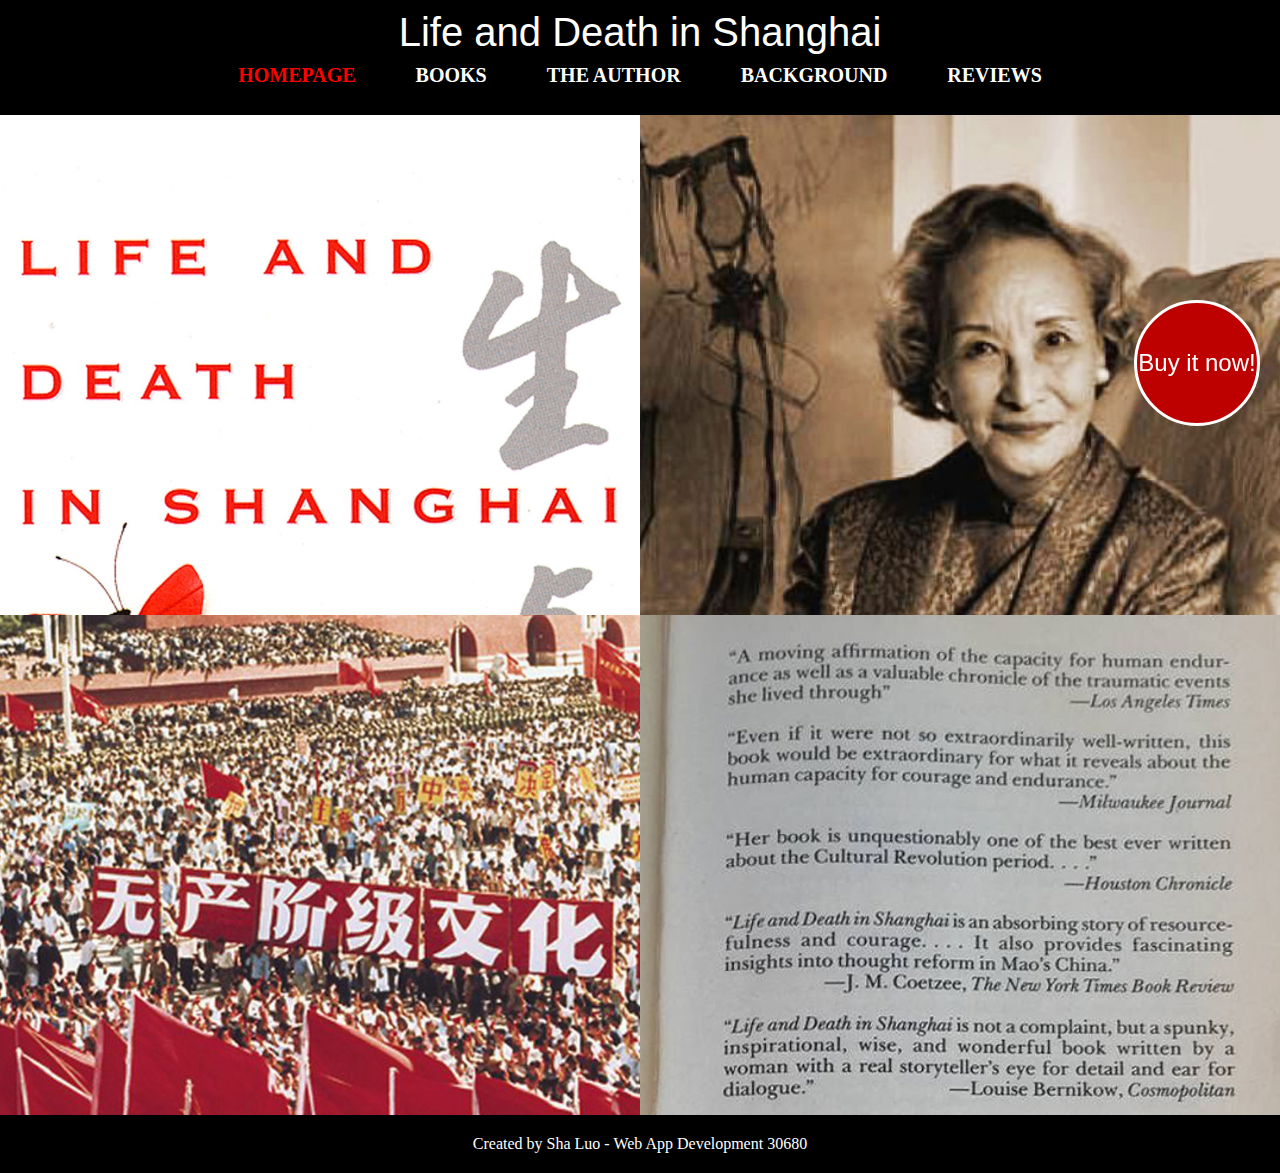
==== index.html @ 9e70db24 "Add files via upload" ====
<!DOCTYPE html>
<html lang="en">

<head>
    <meta charset="UTF-8">
    <meta name="viewport" content="width=device-width, initial-scale=1.0">
    <title>LIFE AND DEATH IN SHANGHAI</title>
    <link rel="stylesheet" href="css/style.css">
</head>

<body>


    <header>
        <p>Life and Death in Shanghai</p>
        <nav>
            <a href="index.html" class="active">HOMEPAGE</a>
            <a href="books.html">BOOKS</a>
            <a href="author.html">THE AUTHOR</a>
            <a href="background.html">BACKGROUND</a>
            <a href="reviews.html">REVIEWS</a>
        </nav>
    </header>


    <div class="homepage">

        <div>

            <a href="books.html">

                <div class="mask">
                    <p>BOOKS</p>
                </div>
                
                <img src="images/1.jpg" alt="ABOUT THE BOOKS">

            </a>
        </div>

        <div>
            <a href="author.html">

                <div class="mask">
                    <p>AUTHOR</p>
                </div>

                <img src="images/2.jpg" alt="ABOUT THE AUTHOR">
            </a>
        </div>

    </div>

    <div class="homepage">

        <div>
            <a href="background.html">

                <div class="mask">
                    <p>BACKGROUND</p>
                </div>
                
                <img src="images/3.jpg" alt="ABOUT THE BACKGROUND">
            </a>
        </div>

        <div>
            <a href="reviews.html">

                <div class="mask">
                    <p>REVIEWS</p>
                </div> 
                
                <img src="images/4.jpg" alt="BOOK REVIEWS">
            </a>
        </div>

    </div>



    <footer>
        <p>Created by Sha Luo - Web App Development 30680 </p>
    </footer>


    <aside>
        <a href="https://www.amazon.com/Life-Death-Shanghai-Cheng-Nien/dp/0802145167" target="_blank">
            <p>Buy it now!</p>
        </a>
    </aside>


</body>

</html>
---- css/style.css ----
* {
  margin: 0;
  padding: 0;
}

a {
  text-decoration: none;
  color: rgb(255, 255, 255);
}

/* header */

header {
  background-color: black;
  width: 100%;
}

header p {
  font-family: Impact, Haettenschweiler, "Arial Narrow Bold", sans-serif;
  font-size: 40px;
  color: white;
  text-align: center;
  padding: 10px 0px 0px 0px;
}

nav {
  display: flex;
  justify-content: center;
  background-color: black;
  padding: 0px 0px 10px 0px;
}

nav a {
  text-align: center;
  font-size: 20px;
  font-family: Georgia, "Times New Roman", Times, serif;
  line-height: 20px;
  font-weight: 700;
  padding: 10px 30px 20px 30px;
}

.active {
  color: red;
  background-color: black;
}

nav a:hover {
  color: red;
  background-color: black;
  transform: scale(1.2);
}

/* footer */

footer {
  background-color: #000000;
  color: rgb(255, 255, 255);
  text-align: center;
  padding: 10px 0px 0px 0px;
  font-family: Georgia, "Times New Roman", Times, serif;
  z-index: 1;
}

footer p {
  padding: 10px 0px 20px 0px;
}

/* aside */

aside {
  position: fixed;
  top: 300px;
  right: 20px;
  width: 120px;
  height: 120px;
  background-color: #bd0000;
  border-radius: 50%;
  border: 3px solid rgb(255, 255, 255);
  text-align: center;
  line-height: 120px;
  font-family: Impact, Haettenschweiler, "Arial Narrow Bold", sans-serif;
  color: white;
  font-size: 24px;
  z-index: 2;
}

aside:hover {
  animation-name: move;
  animation-duration: 1.5s;
}

@keyframes move {
  0% {
    transform: rotate(0deg);
  }
  100% {
    transform: rotate(720deg);
  }
}

/* homepage */

.homepage {
  display: flex;
  flex-wrap: wrap;
}

.homepage>div {
  background-color: rgb(1, 1, 1);
  flex: 1;
  height: 500px;
  overflow: hidden;
  position: relative;
 
}



.homepage img{
  width: 100%;
}

.mask {
  opacity: 0;
  width: 100%;
  position: absolute;
  top: 0;
  left: 0;
  background: rgba(155, 1, 1, 0.8);
}

.mask p {
  font-size: 80px;
  color: white;
  text-align: center;
  line-height: 500px;
  font-family:Impact, Haettenschweiler, 'Arial Narrow Bold', sans-serif
}

.mask:hover {
  opacity: 1;
}

/* books */

.introduction {
  margin: 30px 15%;
  font-size: 20px;
  font-family: "Times New Roman", Times, serif;
}

.introduction p {
  margin: 20px 0px;
}

.table2 {
  overflow: scroll;
}

table {
  margin: 0px auto 70px auto;
  border: 1px solid black;
  border-collapse: collapse;
  font-family: "Times New Roman", Times, serif;
  font-size: 18px;
}

table tr:nth-child(odd) {
  background-color: #adadadaf;
  color: white;
}

table th {
  background-color: #a90000;
}

table td,
table th {
  border: 1px solid black;
  padding: 15px 25px;
  border-collapse: collapse;
  text-align: center;
}

tr img {
  width: 150px;
  box-shadow: 1px 1px 4px rgb(87, 87, 87);
}

tr img:hover {
  transform: scale(1.7);
}

/* background */

.bg {
  overflow: hidden;
  margin: auto;
  background-color: #000000;
}

.background {
  overflow: hidden;
  position: relative;
  float: left;
  width: 33.333%;
  height: 300px;
  background-color: #000000;
  filter: grayscale(100%) blur(5px);
 
  
}

.background img{
  width: 100%;
  
}

.background:hover {
  filter: grayscale(0%);
  z-index: 1;
  box-shadow: 2px 2px 5px rgb(184, 0, 0);
}

/* reviews */

li {
  margin: 40px auto;
  padding: 20px;
  width: 55%;
  font-size: 24px;
  font-family: "Times New Roman", Times, serif;
}

li:hover {
  color: #c10000;
  transform: scale(1.1);
}

li:nth-child(even) {
  background-color: hsl(0, 0%, 94%);
}

.comment {
  background-color: hsl(0, 0%, 94%);
  margin: 20px auto;
  padding: 20px;
  width: 55%;
  text-align: center;
  font-size: 22px;
  font-family: "Times New Roman", Times, serif;
}

button {
  margin-top: 10px;
  padding: 5px;
}

/* author */

.author {
  padding: 10px 20px;
  font-size: 18px;
  font-family: "Times New Roman", Times, serif;
  margin: 20px 15%;
}

.author p {
  margin: 0px 0px 20px 0px;
}

.right {
  float: left;
  width: 35%;
}

.left {
  width: 50%;
  float: left;
  padding: 0px 5%;
}

figcaption {
  font-size: 16px;
  font-style: italic;
  color: #b40000;
}

figure img {
  width: 100%;
}

figure {
  margin-bottom: 20px;
}

.left a{
  color: #b10000;
  text-decoration: underline;
}

/* different size media queries */

@media screen and (max-width: 1000px) {
  .background {
    width: 50%;
  }

  .author {
    margin: 20px 10%;
  }

  .left {
    width: 90%;
  }

  .right {
    width: 90%;
  }
}

@media screen and (max-width: 700px) {
  nav {
    flex-direction: column;
  }

  .homepage>div {
    height: 300px;
  }

  tr img {
    width: 100px;
  }

  table td,
  table th {
    padding: 10px 10px;
    font-size: 16px;
  }

  .background {
    width: 100%;
  }

  li,
  .comment {
    width: 80%;
  }

  .author {
    margin: 20px 5%;
  }
}
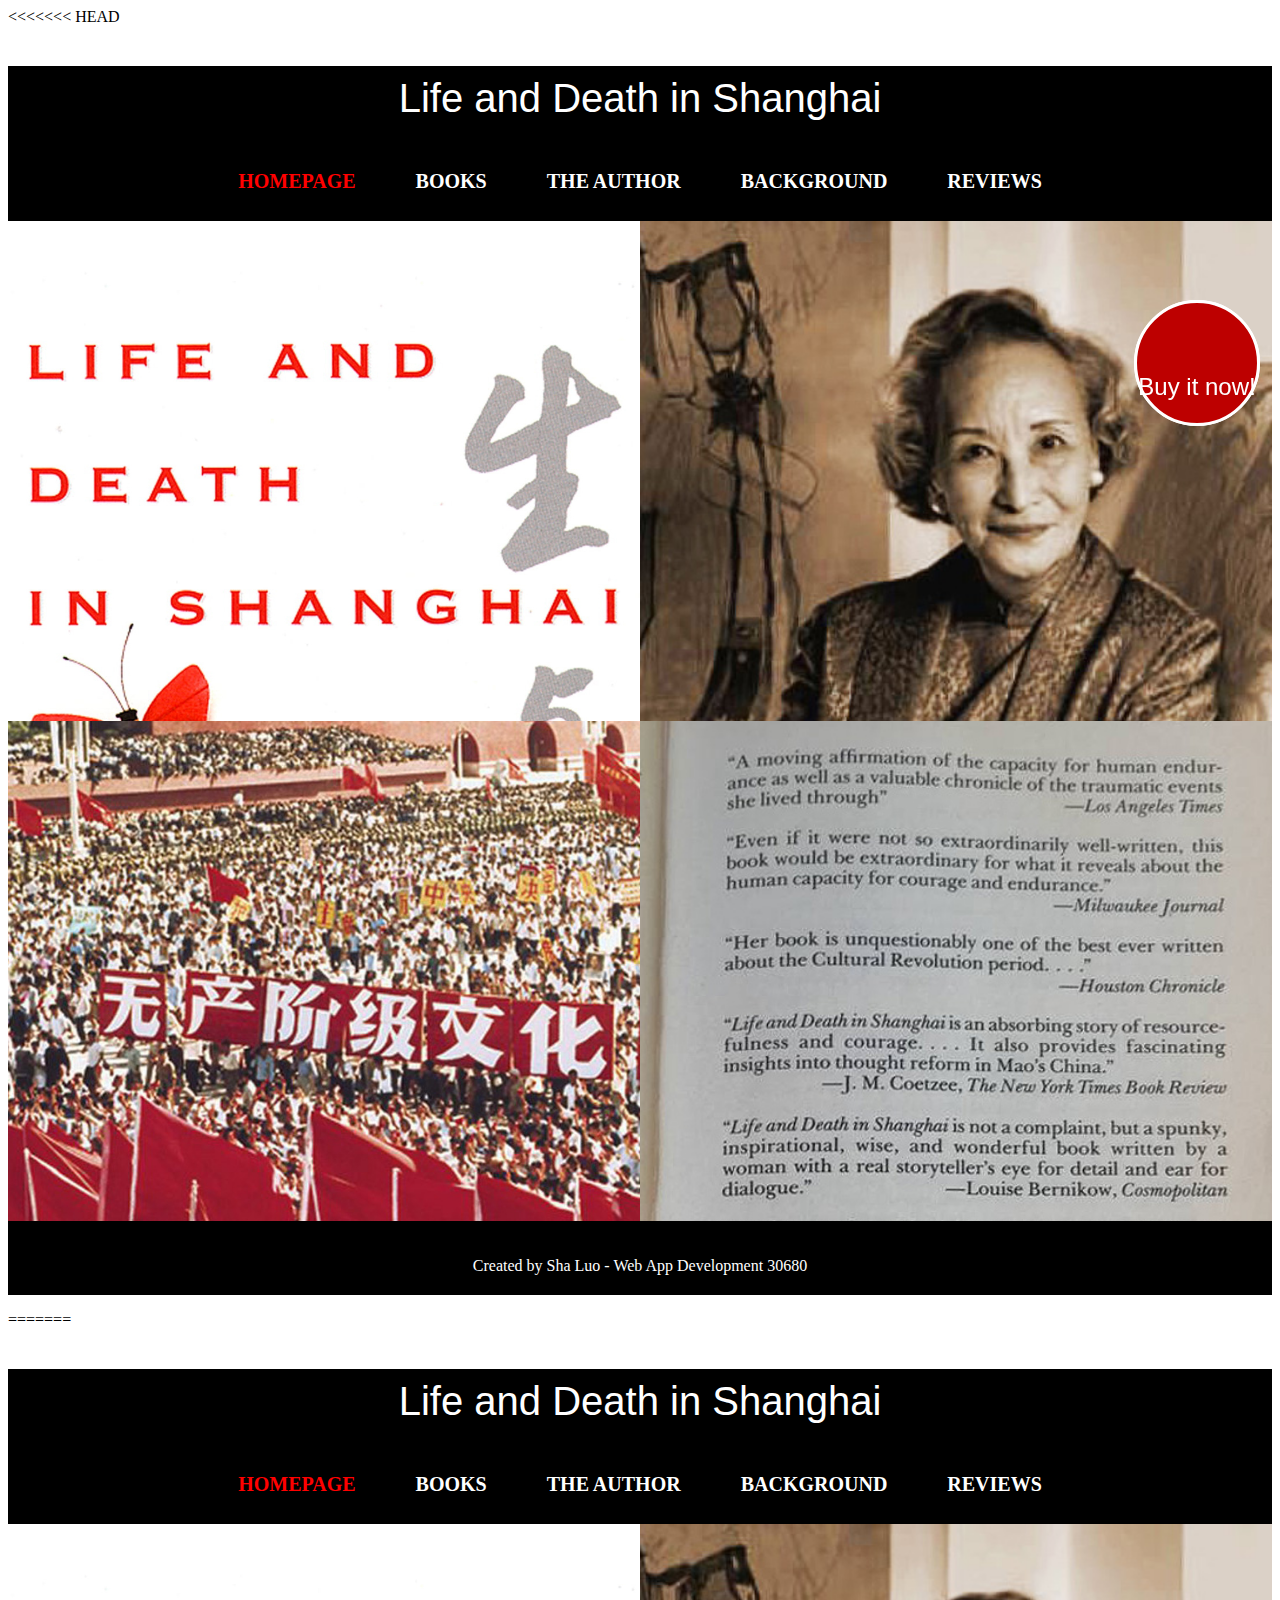
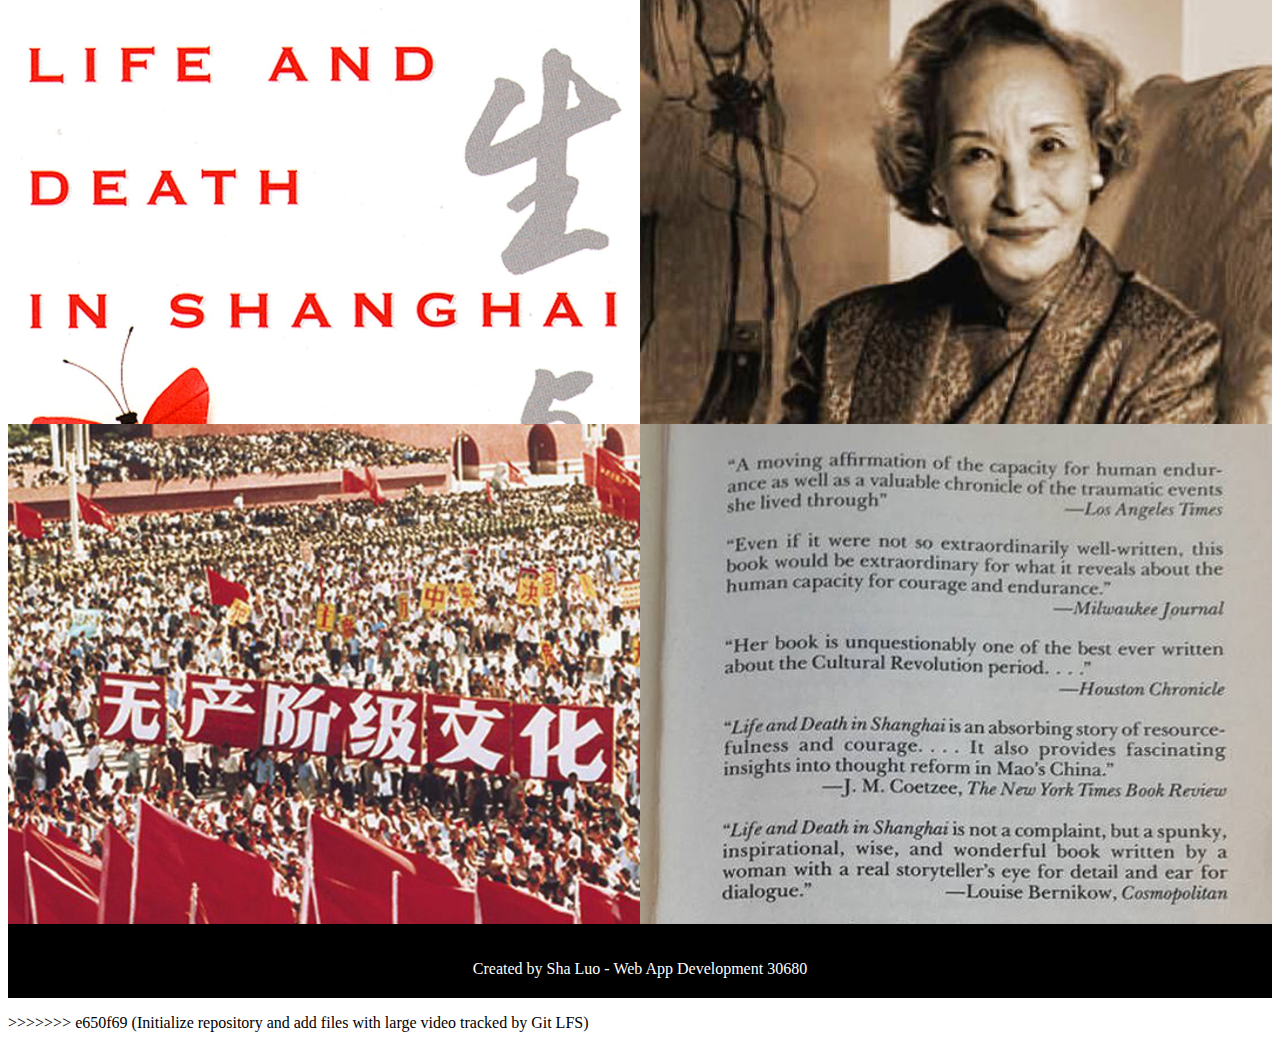
==== commit 6fb5dbf4: "Initialize repository and add files with large video tracked by Git LFS" ====
--- a/index.html
+++ b/index.html
@@ -1,3 +1,4 @@
+<<<<<<< HEAD
 <!DOCTYPE html>
 <html lang="en">
 
@@ -93,4 +94,101 @@
 
 </body>
 
+=======
+<!DOCTYPE html>
+<html lang="en">
+
+<head>
+    <meta charset="UTF-8">
+    <meta name="viewport" content="width=device-width, initial-scale=1.0">
+    <title>LIFE AND DEATH IN SHANGHAI</title>
+    <link rel="stylesheet" href="css/style.css">
+</head>
+
+<body>
+
+
+    <header>
+        <p>Life and Death in Shanghai</p>
+        <nav>
+            <a href="index.html" class="active">HOMEPAGE</a>
+            <a href="books.html">BOOKS</a>
+            <a href="author.html">THE AUTHOR</a>
+            <a href="background.html">BACKGROUND</a>
+            <a href="reviews.html">REVIEWS</a>
+        </nav>
+    </header>
+
+
+    <div class="homepage">
+
+        <div>
+
+            <a href="books.html">
+
+                <div class="mask">
+                    <p>BOOKS</p>
+                </div>
+                
+                <img src="images/1.jpg" alt="ABOUT THE BOOKS">
+
+            </a>
+        </div>
+
+        <div>
+            <a href="author.html">
+
+                <div class="mask">
+                    <p>AUTHOR</p>
+                </div>
+
+                <img src="images/2.jpg" alt="ABOUT THE AUTHOR">
+            </a>
+        </div>
+
+    </div>
+
+    <div class="homepage">
+
+        <div>
+            <a href="background.html">
+
+                <div class="mask">
+                    <p>BACKGROUND</p>
+                </div>
+                
+                <img src="images/3.jpg" alt="ABOUT THE BACKGROUND">
+            </a>
+        </div>
+
+        <div>
+            <a href="reviews.html">
+
+                <div class="mask">
+                    <p>REVIEWS</p>
+                </div> 
+                
+                <img src="images/4.jpg" alt="BOOK REVIEWS">
+            </a>
+        </div>
+
+    </div>
+
+
+
+    <footer>
+        <p>Created by Sha Luo - Web App Development 30680 </p>
+    </footer>
+
+
+    <aside>
+        <a href="https://www.amazon.com/Life-Death-Shanghai-Cheng-Nien/dp/0802145167" target="_blank">
+            <p>Buy it now!</p>
+        </a>
+    </aside>
+
+
+</body>
+
+>>>>>>> e650f69 (Initialize repository and add files with large video tracked by Git LFS)
 </html>--- a/css/style.css
+++ b/css/style.css
@@ -1,3 +1,4 @@
+<<<<<<< HEAD
 * {
   margin: 0;
   padding: 0;
@@ -351,3 +352,358 @@
     margin: 20px 5%;
   }
 }
+=======
+* {
+  margin: 0;
+  padding: 0;
+}
+
+a {
+  text-decoration: none;
+  color: rgb(255, 255, 255);
+}
+
+/* header */
+
+header {
+  background-color: black;
+  width: 100%;
+}
+
+header p {
+  font-family: Impact, Haettenschweiler, "Arial Narrow Bold", sans-serif;
+  font-size: 40px;
+  color: white;
+  text-align: center;
+  padding: 10px 0px 0px 0px;
+}
+
+nav {
+  display: flex;
+  justify-content: center;
+  background-color: black;
+  padding: 0px 0px 10px 0px;
+}
+
+nav a {
+  text-align: center;
+  font-size: 20px;
+  font-family: Georgia, "Times New Roman", Times, serif;
+  line-height: 20px;
+  font-weight: 700;
+  padding: 10px 30px 20px 30px;
+}
+
+.active {
+  color: red;
+  background-color: black;
+}
+
+nav a:hover {
+  color: red;
+  background-color: black;
+  transform: scale(1.2);
+}
+
+/* footer */
+
+footer {
+  background-color: #000000;
+  color: rgb(255, 255, 255);
+  text-align: center;
+  padding: 10px 0px 0px 0px;
+  font-family: Georgia, "Times New Roman", Times, serif;
+  z-index: 1;
+}
+
+footer p {
+  padding: 10px 0px 20px 0px;
+}
+
+/* aside */
+
+aside {
+  position: fixed;
+  top: 300px;
+  right: 20px;
+  width: 120px;
+  height: 120px;
+  background-color: #bd0000;
+  border-radius: 50%;
+  border: 3px solid rgb(255, 255, 255);
+  text-align: center;
+  line-height: 120px;
+  font-family: Impact, Haettenschweiler, "Arial Narrow Bold", sans-serif;
+  color: white;
+  font-size: 24px;
+  z-index: 2;
+}
+
+aside:hover {
+  animation-name: move;
+  animation-duration: 1.5s;
+}
+
+@keyframes move {
+  0% {
+    transform: rotate(0deg);
+  }
+  100% {
+    transform: rotate(720deg);
+  }
+}
+
+/* homepage */
+
+.homepage {
+  display: flex;
+  flex-wrap: wrap;
+}
+
+.homepage>div {
+  background-color: rgb(1, 1, 1);
+  flex: 1;
+  height: 500px;
+  overflow: hidden;
+  position: relative;
+ 
+}
+
+
+
+.homepage img{
+  width: 100%;
+}
+
+.mask {
+  opacity: 0;
+  width: 100%;
+  position: absolute;
+  top: 0;
+  left: 0;
+  background: rgba(155, 1, 1, 0.8);
+}
+
+.mask p {
+  font-size: 80px;
+  color: white;
+  text-align: center;
+  line-height: 500px;
+  font-family:Impact, Haettenschweiler, 'Arial Narrow Bold', sans-serif
+}
+
+.mask:hover {
+  opacity: 1;
+}
+
+/* books */
+
+.introduction {
+  margin: 30px 15%;
+  font-size: 20px;
+  font-family: "Times New Roman", Times, serif;
+}
+
+.introduction p {
+  margin: 20px 0px;
+}
+
+.table2 {
+  overflow: scroll;
+}
+
+table {
+  margin: 0px auto 70px auto;
+  border: 1px solid black;
+  border-collapse: collapse;
+  font-family: "Times New Roman", Times, serif;
+  font-size: 18px;
+}
+
+table tr:nth-child(odd) {
+  background-color: #adadadaf;
+  color: white;
+}
+
+table th {
+  background-color: #a90000;
+}
+
+table td,
+table th {
+  border: 1px solid black;
+  padding: 15px 25px;
+  border-collapse: collapse;
+  text-align: center;
+}
+
+tr img {
+  width: 150px;
+  box-shadow: 1px 1px 4px rgb(87, 87, 87);
+}
+
+tr img:hover {
+  transform: scale(1.7);
+}
+
+/* background */
+
+.bg {
+  overflow: hidden;
+  margin: auto;
+  background-color: #000000;
+}
+
+.background {
+  overflow: hidden;
+  position: relative;
+  float: left;
+  width: 33.333%;
+  height: 300px;
+  background-color: #000000;
+  filter: grayscale(100%) blur(5px);
+ 
+  
+}
+
+.background img{
+  width: 100%;
+  
+}
+
+.background:hover {
+  filter: grayscale(0%);
+  z-index: 1;
+  box-shadow: 2px 2px 5px rgb(184, 0, 0);
+}
+
+/* reviews */
+
+li {
+  margin: 40px auto;
+  padding: 20px;
+  width: 55%;
+  font-size: 24px;
+  font-family: "Times New Roman", Times, serif;
+}
+
+li:hover {
+  color: #c10000;
+  transform: scale(1.1);
+}
+
+li:nth-child(even) {
+  background-color: hsl(0, 0%, 94%);
+}
+
+.comment {
+  background-color: hsl(0, 0%, 94%);
+  margin: 20px auto;
+  padding: 20px;
+  width: 55%;
+  text-align: center;
+  font-size: 22px;
+  font-family: "Times New Roman", Times, serif;
+}
+
+button {
+  margin-top: 10px;
+  padding: 5px;
+}
+
+/* author */
+
+.author {
+  padding: 10px 20px;
+  font-size: 18px;
+  font-family: "Times New Roman", Times, serif;
+  margin: 20px 15%;
+}
+
+.author p {
+  margin: 0px 0px 20px 0px;
+}
+
+.right {
+  float: left;
+  width: 35%;
+}
+
+.left {
+  width: 50%;
+  float: left;
+  padding: 0px 5%;
+}
+
+figcaption {
+  font-size: 16px;
+  font-style: italic;
+  color: #b40000;
+}
+
+figure img {
+  width: 100%;
+}
+
+figure {
+  margin-bottom: 20px;
+}
+
+.left a{
+  color: #b10000;
+  text-decoration: underline;
+}
+
+/* different size media queries */
+
+@media screen and (max-width: 1000px) {
+  .background {
+    width: 50%;
+  }
+
+  .author {
+    margin: 20px 10%;
+  }
+
+  .left {
+    width: 90%;
+  }
+
+  .right {
+    width: 90%;
+  }
+}
+
+@media screen and (max-width: 700px) {
+  nav {
+    flex-direction: column;
+  }
+
+  .homepage>div {
+    height: 300px;
+  }
+
+  tr img {
+    width: 100px;
+  }
+
+  table td,
+  table th {
+    padding: 10px 10px;
+    font-size: 16px;
+  }
+
+  .background {
+    width: 100%;
+  }
+
+  li,
+  .comment {
+    width: 80%;
+  }
+
+  .author {
+    margin: 20px 5%;
+  }
+}
+>>>>>>> e650f69 (Initialize repository and add files with large video tracked by Git LFS)
--- a/css/style.css
+++ b/css/style.css
@@ -1,3 +1,4 @@
+<<<<<<< HEAD
 * {
   margin: 0;
   padding: 0;
@@ -351,3 +352,358 @@
     margin: 20px 5%;
   }
 }
+=======
+* {
+  margin: 0;
+  padding: 0;
+}
+
+a {
+  text-decoration: none;
+  color: rgb(255, 255, 255);
+}
+
+/* header */
+
+header {
+  background-color: black;
+  width: 100%;
+}
+
+header p {
+  font-family: Impact, Haettenschweiler, "Arial Narrow Bold", sans-serif;
+  font-size: 40px;
+  color: white;
+  text-align: center;
+  padding: 10px 0px 0px 0px;
+}
+
+nav {
+  display: flex;
+  justify-content: center;
+  background-color: black;
+  padding: 0px 0px 10px 0px;
+}
+
+nav a {
+  text-align: center;
+  font-size: 20px;
+  font-family: Georgia, "Times New Roman", Times, serif;
+  line-height: 20px;
+  font-weight: 700;
+  padding: 10px 30px 20px 30px;
+}
+
+.active {
+  color: red;
+  background-color: black;
+}
+
+nav a:hover {
+  color: red;
+  background-color: black;
+  transform: scale(1.2);
+}
+
+/* footer */
+
+footer {
+  background-color: #000000;
+  color: rgb(255, 255, 255);
+  text-align: center;
+  padding: 10px 0px 0px 0px;
+  font-family: Georgia, "Times New Roman", Times, serif;
+  z-index: 1;
+}
+
+footer p {
+  padding: 10px 0px 20px 0px;
+}
+
+/* aside */
+
+aside {
+  position: fixed;
+  top: 300px;
+  right: 20px;
+  width: 120px;
+  height: 120px;
+  background-color: #bd0000;
+  border-radius: 50%;
+  border: 3px solid rgb(255, 255, 255);
+  text-align: center;
+  line-height: 120px;
+  font-family: Impact, Haettenschweiler, "Arial Narrow Bold", sans-serif;
+  color: white;
+  font-size: 24px;
+  z-index: 2;
+}
+
+aside:hover {
+  animation-name: move;
+  animation-duration: 1.5s;
+}
+
+@keyframes move {
+  0% {
+    transform: rotate(0deg);
+  }
+  100% {
+    transform: rotate(720deg);
+  }
+}
+
+/* homepage */
+
+.homepage {
+  display: flex;
+  flex-wrap: wrap;
+}
+
+.homepage>div {
+  background-color: rgb(1, 1, 1);
+  flex: 1;
+  height: 500px;
+  overflow: hidden;
+  position: relative;
+ 
+}
+
+
+
+.homepage img{
+  width: 100%;
+}
+
+.mask {
+  opacity: 0;
+  width: 100%;
+  position: absolute;
+  top: 0;
+  left: 0;
+  background: rgba(155, 1, 1, 0.8);
+}
+
+.mask p {
+  font-size: 80px;
+  color: white;
+  text-align: center;
+  line-height: 500px;
+  font-family:Impact, Haettenschweiler, 'Arial Narrow Bold', sans-serif
+}
+
+.mask:hover {
+  opacity: 1;
+}
+
+/* books */
+
+.introduction {
+  margin: 30px 15%;
+  font-size: 20px;
+  font-family: "Times New Roman", Times, serif;
+}
+
+.introduction p {
+  margin: 20px 0px;
+}
+
+.table2 {
+  overflow: scroll;
+}
+
+table {
+  margin: 0px auto 70px auto;
+  border: 1px solid black;
+  border-collapse: collapse;
+  font-family: "Times New Roman", Times, serif;
+  font-size: 18px;
+}
+
+table tr:nth-child(odd) {
+  background-color: #adadadaf;
+  color: white;
+}
+
+table th {
+  background-color: #a90000;
+}
+
+table td,
+table th {
+  border: 1px solid black;
+  padding: 15px 25px;
+  border-collapse: collapse;
+  text-align: center;
+}
+
+tr img {
+  width: 150px;
+  box-shadow: 1px 1px 4px rgb(87, 87, 87);
+}
+
+tr img:hover {
+  transform: scale(1.7);
+}
+
+/* background */
+
+.bg {
+  overflow: hidden;
+  margin: auto;
+  background-color: #000000;
+}
+
+.background {
+  overflow: hidden;
+  position: relative;
+  float: left;
+  width: 33.333%;
+  height: 300px;
+  background-color: #000000;
+  filter: grayscale(100%) blur(5px);
+ 
+  
+}
+
+.background img{
+  width: 100%;
+  
+}
+
+.background:hover {
+  filter: grayscale(0%);
+  z-index: 1;
+  box-shadow: 2px 2px 5px rgb(184, 0, 0);
+}
+
+/* reviews */
+
+li {
+  margin: 40px auto;
+  padding: 20px;
+  width: 55%;
+  font-size: 24px;
+  font-family: "Times New Roman", Times, serif;
+}
+
+li:hover {
+  color: #c10000;
+  transform: scale(1.1);
+}
+
+li:nth-child(even) {
+  background-color: hsl(0, 0%, 94%);
+}
+
+.comment {
+  background-color: hsl(0, 0%, 94%);
+  margin: 20px auto;
+  padding: 20px;
+  width: 55%;
+  text-align: center;
+  font-size: 22px;
+  font-family: "Times New Roman", Times, serif;
+}
+
+button {
+  margin-top: 10px;
+  padding: 5px;
+}
+
+/* author */
+
+.author {
+  padding: 10px 20px;
+  font-size: 18px;
+  font-family: "Times New Roman", Times, serif;
+  margin: 20px 15%;
+}
+
+.author p {
+  margin: 0px 0px 20px 0px;
+}
+
+.right {
+  float: left;
+  width: 35%;
+}
+
+.left {
+  width: 50%;
+  float: left;
+  padding: 0px 5%;
+}
+
+figcaption {
+  font-size: 16px;
+  font-style: italic;
+  color: #b40000;
+}
+
+figure img {
+  width: 100%;
+}
+
+figure {
+  margin-bottom: 20px;
+}
+
+.left a{
+  color: #b10000;
+  text-decoration: underline;
+}
+
+/* different size media queries */
+
+@media screen and (max-width: 1000px) {
+  .background {
+    width: 50%;
+  }
+
+  .author {
+    margin: 20px 10%;
+  }
+
+  .left {
+    width: 90%;
+  }
+
+  .right {
+    width: 90%;
+  }
+}
+
+@media screen and (max-width: 700px) {
+  nav {
+    flex-direction: column;
+  }
+
+  .homepage>div {
+    height: 300px;
+  }
+
+  tr img {
+    width: 100px;
+  }
+
+  table td,
+  table th {
+    padding: 10px 10px;
+    font-size: 16px;
+  }
+
+  .background {
+    width: 100%;
+  }
+
+  li,
+  .comment {
+    width: 80%;
+  }
+
+  .author {
+    margin: 20px 5%;
+  }
+}
+>>>>>>> e650f69 (Initialize repository and add files with large video tracked by Git LFS)
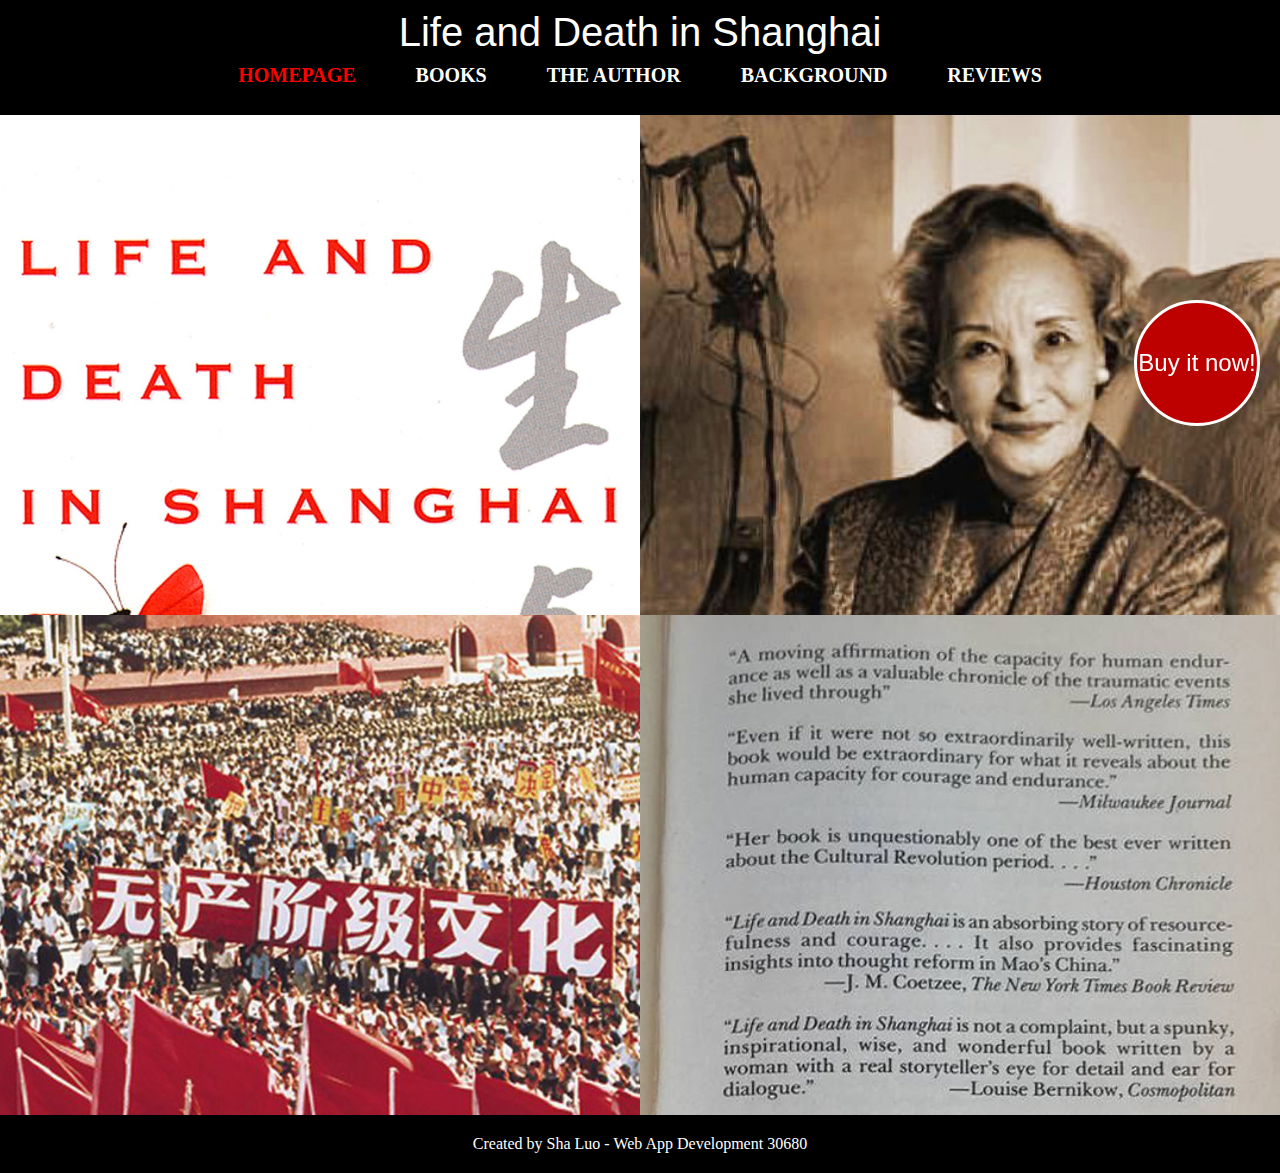
==== commit a149e081: "update files" ====
--- a/index.html
+++ b/index.html
@@ -1,100 +1,3 @@
-<<<<<<< HEAD
-<!DOCTYPE html>
-<html lang="en">
-
-<head>
-    <meta charset="UTF-8">
-    <meta name="viewport" content="width=device-width, initial-scale=1.0">
-    <title>LIFE AND DEATH IN SHANGHAI</title>
-    <link rel="stylesheet" href="css/style.css">
-</head>
-
-<body>
-
-
-    <header>
-        <p>Life and Death in Shanghai</p>
-        <nav>
-            <a href="index.html" class="active">HOMEPAGE</a>
-            <a href="books.html">BOOKS</a>
-            <a href="author.html">THE AUTHOR</a>
-            <a href="background.html">BACKGROUND</a>
-            <a href="reviews.html">REVIEWS</a>
-        </nav>
-    </header>
-
-
-    <div class="homepage">
-
-        <div>
-
-            <a href="books.html">
-
-                <div class="mask">
-                    <p>BOOKS</p>
-                </div>
-                
-                <img src="images/1.jpg" alt="ABOUT THE BOOKS">
-
-            </a>
-        </div>
-
-        <div>
-            <a href="author.html">
-
-                <div class="mask">
-                    <p>AUTHOR</p>
-                </div>
-
-                <img src="images/2.jpg" alt="ABOUT THE AUTHOR">
-            </a>
-        </div>
-
-    </div>
-
-    <div class="homepage">
-
-        <div>
-            <a href="background.html">
-
-                <div class="mask">
-                    <p>BACKGROUND</p>
-                </div>
-                
-                <img src="images/3.jpg" alt="ABOUT THE BACKGROUND">
-            </a>
-        </div>
-
-        <div>
-            <a href="reviews.html">
-
-                <div class="mask">
-                    <p>REVIEWS</p>
-                </div> 
-                
-                <img src="images/4.jpg" alt="BOOK REVIEWS">
-            </a>
-        </div>
-
-    </div>
-
-
-
-    <footer>
-        <p>Created by Sha Luo - Web App Development 30680 </p>
-    </footer>
-
-
-    <aside>
-        <a href="https://www.amazon.com/Life-Death-Shanghai-Cheng-Nien/dp/0802145167" target="_blank">
-            <p>Buy it now!</p>
-        </a>
-    </aside>
-
-
-</body>
-
-=======
 <!DOCTYPE html>
 <html lang="en">
 
@@ -190,5 +93,4 @@
 
 </body>
 
->>>>>>> e650f69 (Initialize repository and add files with large video tracked by Git LFS)
 </html>--- a/css/style.css
+++ b/css/style.css
@@ -1,358 +1,3 @@
-<<<<<<< HEAD
-* {
-  margin: 0;
-  padding: 0;
-}
-
-a {
-  text-decoration: none;
-  color: rgb(255, 255, 255);
-}
-
-/* header */
-
-header {
-  background-color: black;
-  width: 100%;
-}
-
-header p {
-  font-family: Impact, Haettenschweiler, "Arial Narrow Bold", sans-serif;
-  font-size: 40px;
-  color: white;
-  text-align: center;
-  padding: 10px 0px 0px 0px;
-}
-
-nav {
-  display: flex;
-  justify-content: center;
-  background-color: black;
-  padding: 0px 0px 10px 0px;
-}
-
-nav a {
-  text-align: center;
-  font-size: 20px;
-  font-family: Georgia, "Times New Roman", Times, serif;
-  line-height: 20px;
-  font-weight: 700;
-  padding: 10px 30px 20px 30px;
-}
-
-.active {
-  color: red;
-  background-color: black;
-}
-
-nav a:hover {
-  color: red;
-  background-color: black;
-  transform: scale(1.2);
-}
-
-/* footer */
-
-footer {
-  background-color: #000000;
-  color: rgb(255, 255, 255);
-  text-align: center;
-  padding: 10px 0px 0px 0px;
-  font-family: Georgia, "Times New Roman", Times, serif;
-  z-index: 1;
-}
-
-footer p {
-  padding: 10px 0px 20px 0px;
-}
-
-/* aside */
-
-aside {
-  position: fixed;
-  top: 300px;
-  right: 20px;
-  width: 120px;
-  height: 120px;
-  background-color: #bd0000;
-  border-radius: 50%;
-  border: 3px solid rgb(255, 255, 255);
-  text-align: center;
-  line-height: 120px;
-  font-family: Impact, Haettenschweiler, "Arial Narrow Bold", sans-serif;
-  color: white;
-  font-size: 24px;
-  z-index: 2;
-}
-
-aside:hover {
-  animation-name: move;
-  animation-duration: 1.5s;
-}
-
-@keyframes move {
-  0% {
-    transform: rotate(0deg);
-  }
-  100% {
-    transform: rotate(720deg);
-  }
-}
-
-/* homepage */
-
-.homepage {
-  display: flex;
-  flex-wrap: wrap;
-}
-
-.homepage>div {
-  background-color: rgb(1, 1, 1);
-  flex: 1;
-  height: 500px;
-  overflow: hidden;
-  position: relative;
- 
-}
-
-
-
-.homepage img{
-  width: 100%;
-}
-
-.mask {
-  opacity: 0;
-  width: 100%;
-  position: absolute;
-  top: 0;
-  left: 0;
-  background: rgba(155, 1, 1, 0.8);
-}
-
-.mask p {
-  font-size: 80px;
-  color: white;
-  text-align: center;
-  line-height: 500px;
-  font-family:Impact, Haettenschweiler, 'Arial Narrow Bold', sans-serif
-}
-
-.mask:hover {
-  opacity: 1;
-}
-
-/* books */
-
-.introduction {
-  margin: 30px 15%;
-  font-size: 20px;
-  font-family: "Times New Roman", Times, serif;
-}
-
-.introduction p {
-  margin: 20px 0px;
-}
-
-.table2 {
-  overflow: scroll;
-}
-
-table {
-  margin: 0px auto 70px auto;
-  border: 1px solid black;
-  border-collapse: collapse;
-  font-family: "Times New Roman", Times, serif;
-  font-size: 18px;
-}
-
-table tr:nth-child(odd) {
-  background-color: #adadadaf;
-  color: white;
-}
-
-table th {
-  background-color: #a90000;
-}
-
-table td,
-table th {
-  border: 1px solid black;
-  padding: 15px 25px;
-  border-collapse: collapse;
-  text-align: center;
-}
-
-tr img {
-  width: 150px;
-  box-shadow: 1px 1px 4px rgb(87, 87, 87);
-}
-
-tr img:hover {
-  transform: scale(1.7);
-}
-
-/* background */
-
-.bg {
-  overflow: hidden;
-  margin: auto;
-  background-color: #000000;
-}
-
-.background {
-  overflow: hidden;
-  position: relative;
-  float: left;
-  width: 33.333%;
-  height: 300px;
-  background-color: #000000;
-  filter: grayscale(100%) blur(5px);
- 
-  
-}
-
-.background img{
-  width: 100%;
-  
-}
-
-.background:hover {
-  filter: grayscale(0%);
-  z-index: 1;
-  box-shadow: 2px 2px 5px rgb(184, 0, 0);
-}
-
-/* reviews */
-
-li {
-  margin: 40px auto;
-  padding: 20px;
-  width: 55%;
-  font-size: 24px;
-  font-family: "Times New Roman", Times, serif;
-}
-
-li:hover {
-  color: #c10000;
-  transform: scale(1.1);
-}
-
-li:nth-child(even) {
-  background-color: hsl(0, 0%, 94%);
-}
-
-.comment {
-  background-color: hsl(0, 0%, 94%);
-  margin: 20px auto;
-  padding: 20px;
-  width: 55%;
-  text-align: center;
-  font-size: 22px;
-  font-family: "Times New Roman", Times, serif;
-}
-
-button {
-  margin-top: 10px;
-  padding: 5px;
-}
-
-/* author */
-
-.author {
-  padding: 10px 20px;
-  font-size: 18px;
-  font-family: "Times New Roman", Times, serif;
-  margin: 20px 15%;
-}
-
-.author p {
-  margin: 0px 0px 20px 0px;
-}
-
-.right {
-  float: left;
-  width: 35%;
-}
-
-.left {
-  width: 50%;
-  float: left;
-  padding: 0px 5%;
-}
-
-figcaption {
-  font-size: 16px;
-  font-style: italic;
-  color: #b40000;
-}
-
-figure img {
-  width: 100%;
-}
-
-figure {
-  margin-bottom: 20px;
-}
-
-.left a{
-  color: #b10000;
-  text-decoration: underline;
-}
-
-/* different size media queries */
-
-@media screen and (max-width: 1000px) {
-  .background {
-    width: 50%;
-  }
-
-  .author {
-    margin: 20px 10%;
-  }
-
-  .left {
-    width: 90%;
-  }
-
-  .right {
-    width: 90%;
-  }
-}
-
-@media screen and (max-width: 700px) {
-  nav {
-    flex-direction: column;
-  }
-
-  .homepage>div {
-    height: 300px;
-  }
-
-  tr img {
-    width: 100px;
-  }
-
-  table td,
-  table th {
-    padding: 10px 10px;
-    font-size: 16px;
-  }
-
-  .background {
-    width: 100%;
-  }
-
-  li,
-  .comment {
-    width: 80%;
-  }
-
-  .author {
-    margin: 20px 5%;
-  }
-}
-=======
 * {
   margin: 0;
   padding: 0;
@@ -706,4 +351,3 @@
     margin: 20px 5%;
   }
 }
->>>>>>> e650f69 (Initialize repository and add files with large video tracked by Git LFS)
